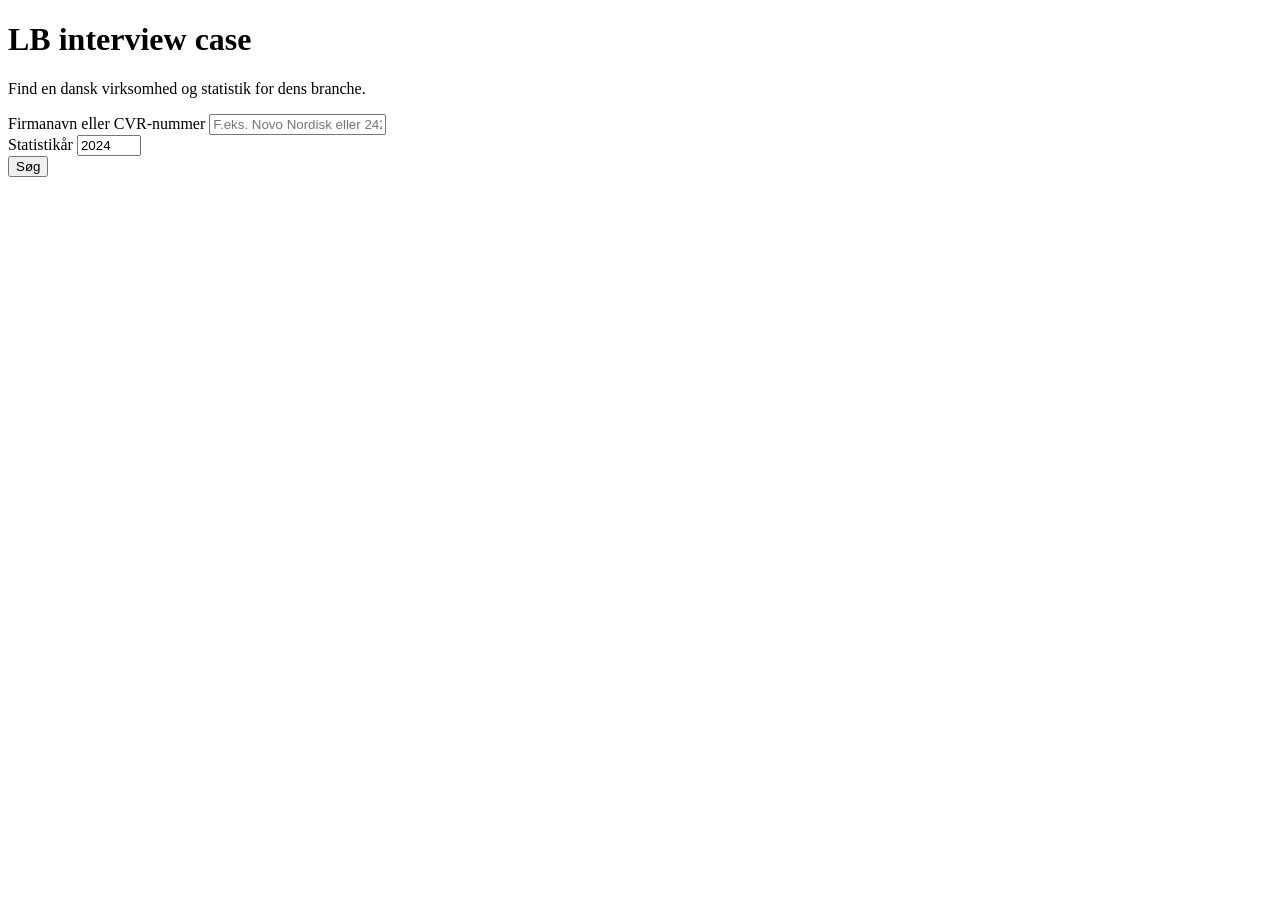
==== frontend/index.html @ 74383aad "første inkl. frontend + backend" ====
<!doctype html>
<html lang="da">
<head>
  <meta charset="utf-8">
  <meta name="viewport" content="width=device-width, initial-scale=1">
  <title>LB interview case</title>
  <link rel="stylesheet" href="/styles.css">
  <script src="/app.js" defer></script>
</head>
<body>
  <main>
    <h1>LB interview case</h1>
    <p>Find en dansk virksomhed og statistik for dens branche.</p>
    <form id="lookup">
      <div class="field company-field">
        <label for="company">Firmanavn eller CVR-nummer</label>
        <input id="company" name="company" type="text" required minlength="2"
               placeholder="F.eks. Novo Nordisk eller 24256790" aria-describedby="lookup-status">
      </div>
      <div class="field">
        <label for="year">Statistikår</label>
        <input id="year" name="year" type="number" min="2008" max="2024" value="2024" required>
      </div>
      <button type="submit">Søg</button>
    </form>
    <p id="lookup-status" role="status" aria-live="polite" aria-atomic="true" tabindex="-1"></p>
    <section id="candidates" aria-labelledby="candidates-title" hidden>
      <h2 id="candidates-title">Virksomheder, der matcher søgningen</h2>
      <ul id="matches"></ul>
    </section>
    <div id="results" hidden>
      <section aria-labelledby="company-title">
        <h2 id="company-title" tabindex="-1"></h2>
        <p>Aktuelle virksomhedsoplysninger fra CVR. Det valgte år gælder for branchestatistikken.</p>
        <dl id="company-details"></dl>
      </section>
      <section aria-labelledby="statistics-title">
        <h2 id="statistics-title"></h2>
        <p>Tal for hele branchen fra Danmarks Statistik (ERHV1). Arbejdssteder er ikke juridiske virksomheder, og job er ikke unikke personer.</p>
        <dl id="statistics-details"></dl>
      </section>
    </div>
  </main>
</body>
</html>
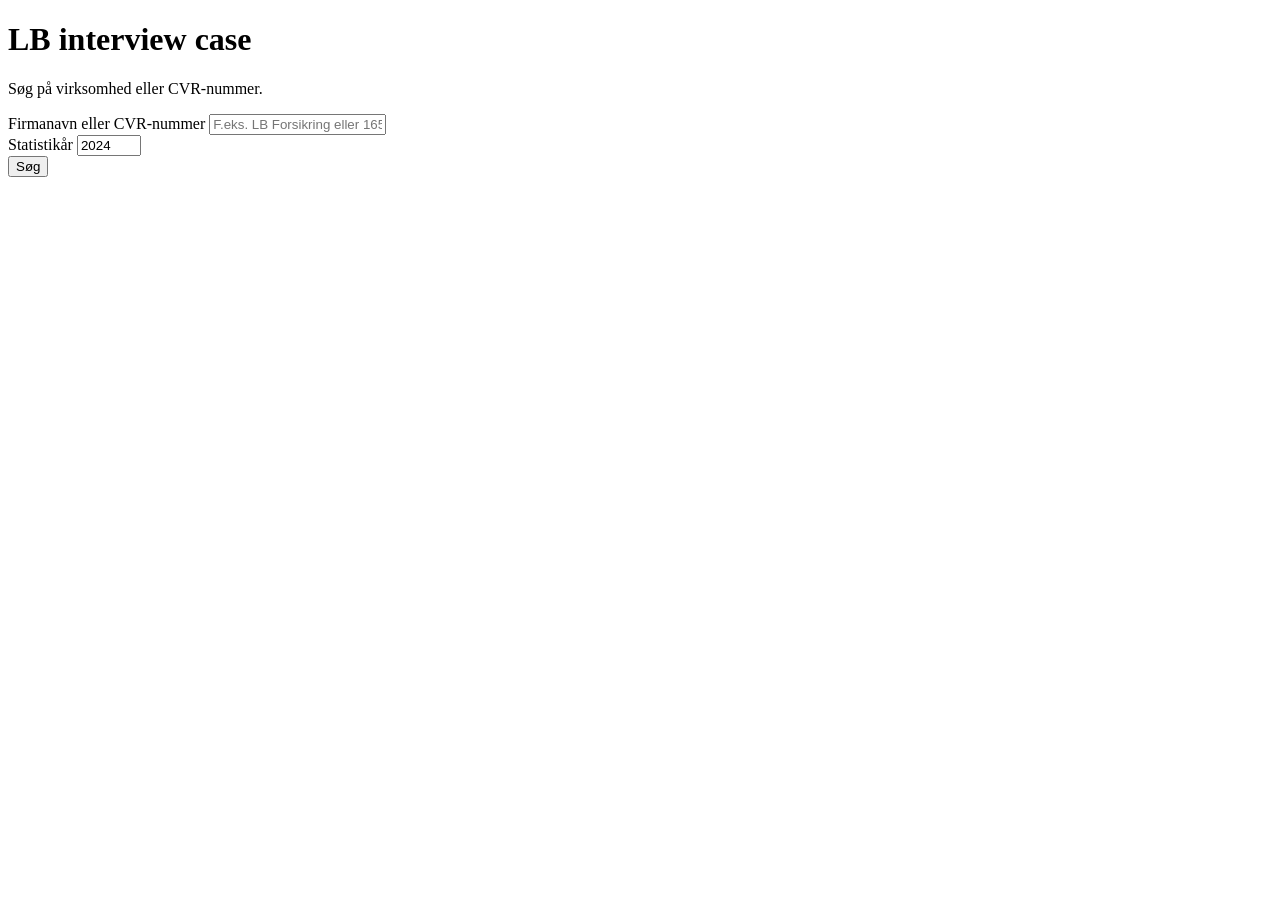
==== commit d35a5409: "omskrivning af backend logik - CSV fil var forkert implementation (fjernet og udredt). Branchekode-m" ====
--- a/frontend/index.html
+++ b/frontend/index.html
@@ -10,12 +10,12 @@
 <body>
   <main>
     <h1>LB interview case</h1>
-    <p>Find en dansk virksomhed og statistik for dens branche.</p>
+    <p>Søg på virksomhed eller CVR-nummer.</p>
     <form id="lookup">
       <div class="field company-field">
         <label for="company">Firmanavn eller CVR-nummer</label>
-        <input id="company" name="company" type="text" required minlength="2"
-               placeholder="F.eks. Novo Nordisk eller 24256790" aria-describedby="lookup-status">
+        <input id="company" name="company" type="text" required minlength="2" maxlength="200"
+               placeholder="F.eks. LB Forsikring eller 16500836" aria-describedby="lookup-status">
       </div>
       <div class="field">
         <label for="year">Statistikår</label>
@@ -29,14 +29,16 @@
       <ul id="matches"></ul>
     </section>
     <div id="results" hidden>
+      <p id="result-notice"></p>
       <section aria-labelledby="company-title">
         <h2 id="company-title" tabindex="-1"></h2>
-        <p>Aktuelle virksomhedsoplysninger fra CVR. Det valgte år gælder for branchestatistikken.</p>
+        <p>Aktuelle virksomhedsoplysninger fra CVR. Det valgte år gælder for branchestatistikken. Perioden for virksomhedens medarbejdertal er ikke oplyst af kilden.</p>
         <dl id="company-details"></dl>
       </section>
       <section aria-labelledby="statistics-title">
         <h2 id="statistics-title"></h2>
         <p>Tal for hele branchen fra Danmarks Statistik (ERHV1). Arbejdssteder er ikke juridiske virksomheder, og job er ikke unikke personer.</p>
+        <p>Statistikken vælges direkte med branchekoden fra CVR. CVR bruger DB25, mens ERHV1 bruger DB07. Brancheafgrænsningen kan derfor være forskellig.</p>
         <dl id="statistics-details"></dl>
       </section>
     </div>
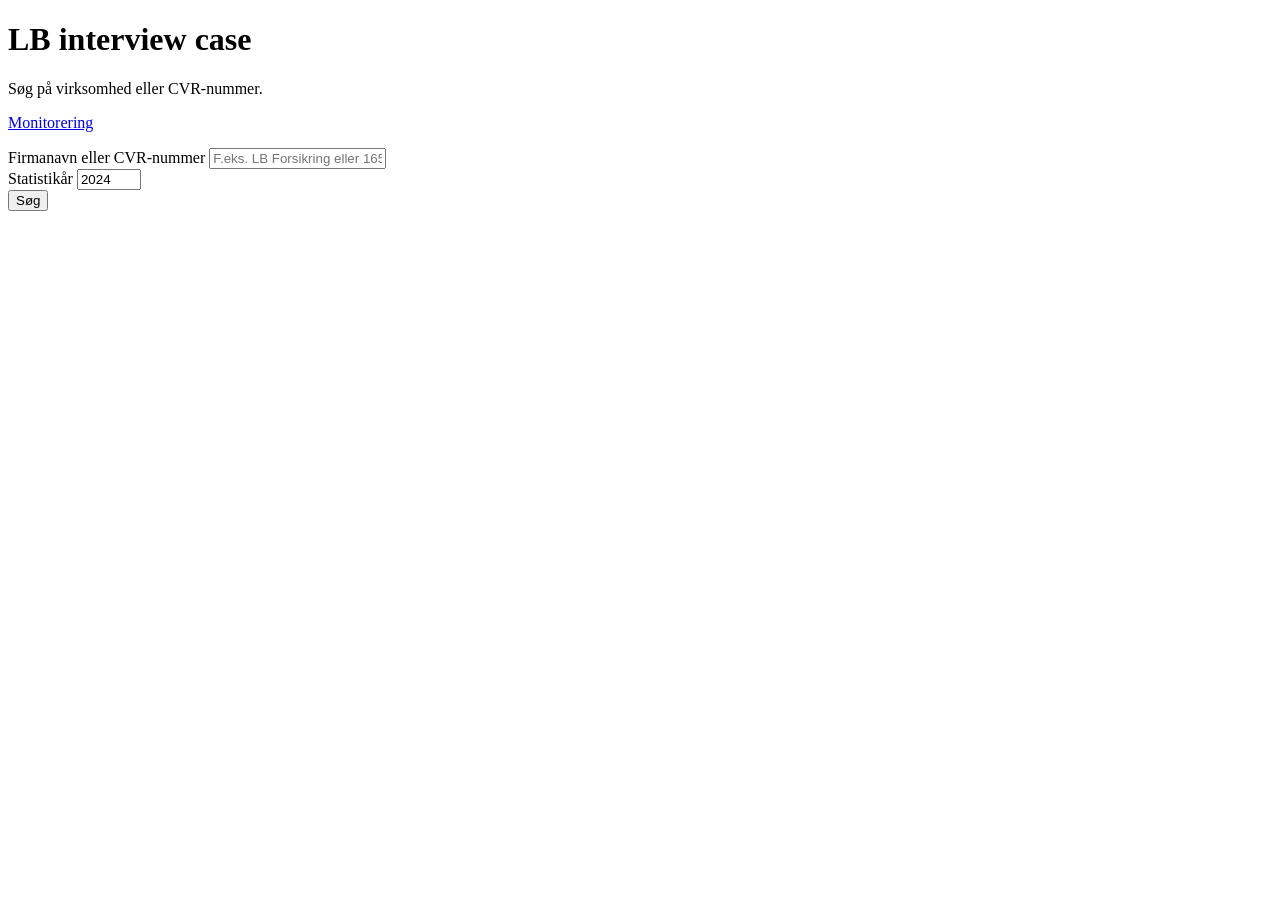
==== commit c1f32d5c: "udvidet monitorering med ny visning i frontend + forbedret CI med integrationstest" ====
--- a/frontend/index.html
+++ b/frontend/index.html
@@ -11,6 +11,7 @@
   <main>
     <h1>LB interview case</h1>
     <p>Søg på virksomhed eller CVR-nummer.</p>
+    <p><a href="/monitorering.html">Monitorering</a></p>
     <form id="lookup">
       <div class="field company-field">
         <label for="company">Firmanavn eller CVR-nummer</label>
@@ -38,7 +39,8 @@
       <section aria-labelledby="statistics-title">
         <h2 id="statistics-title"></h2>
         <p>Tal for hele branchen fra Danmarks Statistik (ERHV1). Arbejdssteder er ikke juridiske virksomheder, og job er ikke unikke personer.</p>
-        <p>Statistikken vælges direkte med branchekoden fra CVR. CVR bruger DB25, mens ERHV1 bruger DB07. Brancheafgrænsningen kan derfor være forskellig.</p>
+        <p>Den aktuelle branchekode fra CVR (DB25) knyttes til dokumenterede kildebrancher i ERHV1 (DB07). Tallene beskriver det valgte historiske år.</p>
+        <p id="industry-notice" hidden>Tallene er sammenlagt fra de viste DB07-kilder ud fra Danmarks Statistiks korrespondance.</p>
         <dl id="statistics-details"></dl>
       </section>
     </div>
